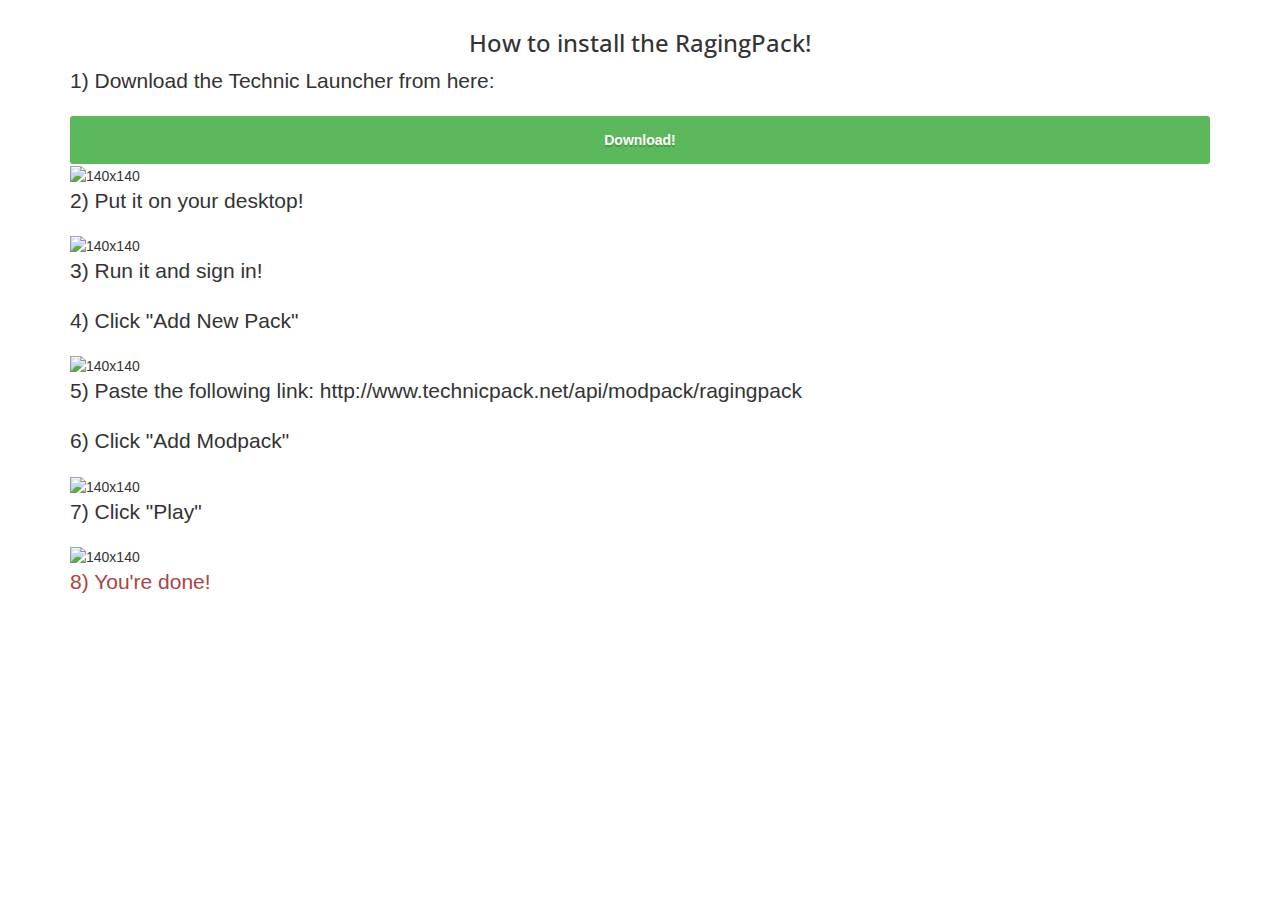
==== install.html @ 373de661 "Create install.html" ====
<!DOCTYPE html>
<html lang="en">
<head>
	<meta charset="utf-8">
	<meta name="viewport"    content="width=device-width, initial-scale=1.0">
	<meta name="description" content="">
	<meta name="author"      content="">
	
	<title>&raquo; Install Pack</title>
	
	<link rel="stylesheet" media="screen" href="http://fonts.googleapis.com/css?family=Open+Sans:300,400,700">
	<link rel="stylesheet" href="assets/css/bootstrap.min.css">
	<link rel="stylesheet" href="assets/css/font-awesome.min.css">

	<!-- Custom styles for our template -->
	<link rel="stylesheet" href="assets/css/bootstrap-theme.css" media="screen" >
	<link rel="stylesheet" href="assets/css/main.css">

	<!-- HTML5 shim and Respond.js IE8 support of HTML5 elements and media queries -->
	<!--[if lt IE 9]>
	<script src="assets/js/html5shiv.js"></script>
	<script src="assets/js/respond.min.js"></script>
	<![endif]-->
</head>
<body class="home">
<div class="container">
	<div class="row clearfix">
		<div class="col-md-12 column">
			<h3 class="text-center">
				How to install the RagingPack!
			</h3>
			<p class="lead">
				1) Download the Technic Launcher from here:
			</p> <button href="http://www.technicpack.net/download" type="button" class="btn btn-success btn-lg btn-block">Download!</button><img alt="140x140" src="http://i.imgur.com/MSwB4hl.jpg/" />
			<p class="lead">
				2) Put it on your desktop!
			</p><img alt="140x140" src="http://i.imgur.com/Bc2m4mz.jpg/" />
			<p class="lead">
				3) Run it and sign in!
			</p>
			<p class="lead">
				4) Click "Add New Pack"
			</p><img alt="140x140" src="http://i.imgur.com/wedKaaN.jpg/" />
			<p class="lead">
				5) Paste the following link: http://www.technicpack.net/api/modpack/ragingpack
			</p>
			<p class="lead">
				6) Click "Add Modpack"
			</p><img alt="140x140" src="http://i.imgur.com/8T9CTF6.jpg/" />
			<p class="lead">
				7) Click "Play"
			</p><img alt="140x140" src="http://i.imgur.com/r95NJPF.jpg/" />
			<p class="lead text-danger">
				8) You're done!
			</p>
		</div>
	</div>
</div>
---- assets/css/main.css ----
/* Header */
#head { background:#181015 url( http://placehold.it/2000x920/2A0A12) no-repeat; background-size: cover; min-height:520px; text-align: center; padding-top:240px; color:white; font-family:"Open sans", Helvetica, Arial; font-weight:300; }
#head.secondary { height:100px; min-height: 100px; padding-top:0px; }
	#head .lead { font-family:"Open sans", Helvetica, Arial; font-size:44px; margin-bottom:6px; color:white; line-height:1.15em; } 
	#head .tagline { color:rgba(255,255,255,0.75); margin-bottom:25px; }
		#head .tagline a { color:#fff; } 
	#head .btn { margin-bottom:10px;}
	#head .btn-default { text-shadow: none; background:transparent; color:rgba(255,255,255,.5); -webkit-box-shadow:inset 0px 0px 0px 3px rgba(255,255,255,.5); -moz-box-shadow:inset 0px 0px 0px 3px rgba(255,255,255,.5); box-shadow:inset 0px 0px 0px 3px rgba(255,255,255,.5); background: transparent; }
		#head .btn-default:hover,
		#head .btn-default:focus { color:rgba(255,255,255,.8); -webkit-box-shadow:inset 0px 0px 0px 3px rgba(255,255,255,.8); -moz-box-shadow:inset 0px 0px 0px 3px rgba(255,255,255,.8); box-shadow:inset 0px 0px 0px 3px rgba(255,255,255,.8); background: transparent; }
		#head .btn-default:active, 
		#head .btn-default.active { color:#fff; -webkit-box-shadow:inset 0px 0px 0px 3px #fff; -moz-box-shadow:inset 0px 0px 0px 3px #fff; box-shadow:inset 0px 0px 0px 3px #fff; background: transparent; }

@media (max-width: 767px) {
	#head { min-height:420px; padding-top:160px; }
	#head .lead { font-size: 34px; }
}


/* Autohide navbar */
.slideUp { top:-100px; }
.headroom { -webkit-transition: all 0.4s ease-out; -moz-transition: all 0.4s ease-out; -o-transition: all 0.4s ease-out; transition: all 0.4s ease-out; }


/* Highlights (in jumbotron in most cases) */
.highlight { margin-top:40px; }
	.h-caption { text-align: center; } 
	.h-caption i { display:block; font-size: 54px; color:#382526; margin-bottom:36px; }
	.h-caption h4 { color:#382526; font-size: 16px; font-weight: bold; margin-bottom:20px; }
	.h-body { }


/* Typography */
h1, h2, h3, h4, h5, h6 { font-family:"Open sans", Helvetica, Arial; }
h1, .h1, h2, .h2, h3, .h3 { margin-top:30px; } 
blockquote { font-style: italic; font-family: Georgia; color:#999; margin:30px 0 30px; }
label { color: #777; }
.thin { font-weight:300; }
.page-title { margin-top:20px; font-weight:300; }
.text-muted { color:#888; }
.breadcrumb { background:none; padding:0; margin:30px 0 0px 0; }
ul.list-spaces li{ margin-bottom:10px; }

/* Helpers */
.container-full { margin: 0 auto; width: 100%; }
.top-space { margin-top: 60px; }
.top-margin { margin-top:20px; }

img { max-width:100%; }
img.pull-right { margin-left: 10px; }
img.pull-left { margin-right: 10px; }
#map { width:100%; height:280px; }
#social { margin-top:50px; margin-bottom:50px; }
	#social .wrapper { width:340px; margin:0 auto; }

/* Main content block */
.maincontent { }

/* Sidebars */
.sidebar { padding-top:36px; padding-bottom:30px; }
	.sidebar .widget { margin-bottom:20px; }
	.sidebar h1, .sidebar .h1, .sidebar h2, .sidebar .h2, .sidebar h3, .sidebar .h3 { margin-top:20px; } 

/* Footer */
.footer1 { background: #232323; padding: 30px 0 0 0; font-size: 12px; color: #999; }
	.footer1 a { color: #ccc; }
		.footer1 a:hover {color: #fff; }
	.footer1 .widget { margin-bottom:30px; }		
	.footer1 .widget-title { font-size: 17px; font-weight: bold; color: #ccc; margin: 0 0 20px; }
	.footer1 .entry-meta { border-top: 1px solid #ccc; border-bottom: 1px solid #ccc; margin: 0 0 35px 0; padding: 2px 0; color: #888888; font-size: 12px; font-size: 0.75rem; }
		.footer1 .entry-meta a { color: #333333; }
		.footer1 .entry-meta .meta-in { border-top: 1px solid #ccc; border-bottom: 1px solid #ccc; padding: 10px 0; }
	.follow-me-icons { font-size:30px; }		
		.follow-me-icons i { float:left; margin:0 10px 0 0; }		

.footer2 { background: #191919; padding: 15px 0; color: #777; font-size: 12px; }
	.footer2 a { color: #aaa; }
		.footer2 a:hover { color: #fff; }
		.footer2 p { margin: 0; }

	.widget-simplenav { margin-left:-5px; }		
	.widget-simplenav a{ margin:0 5px; }
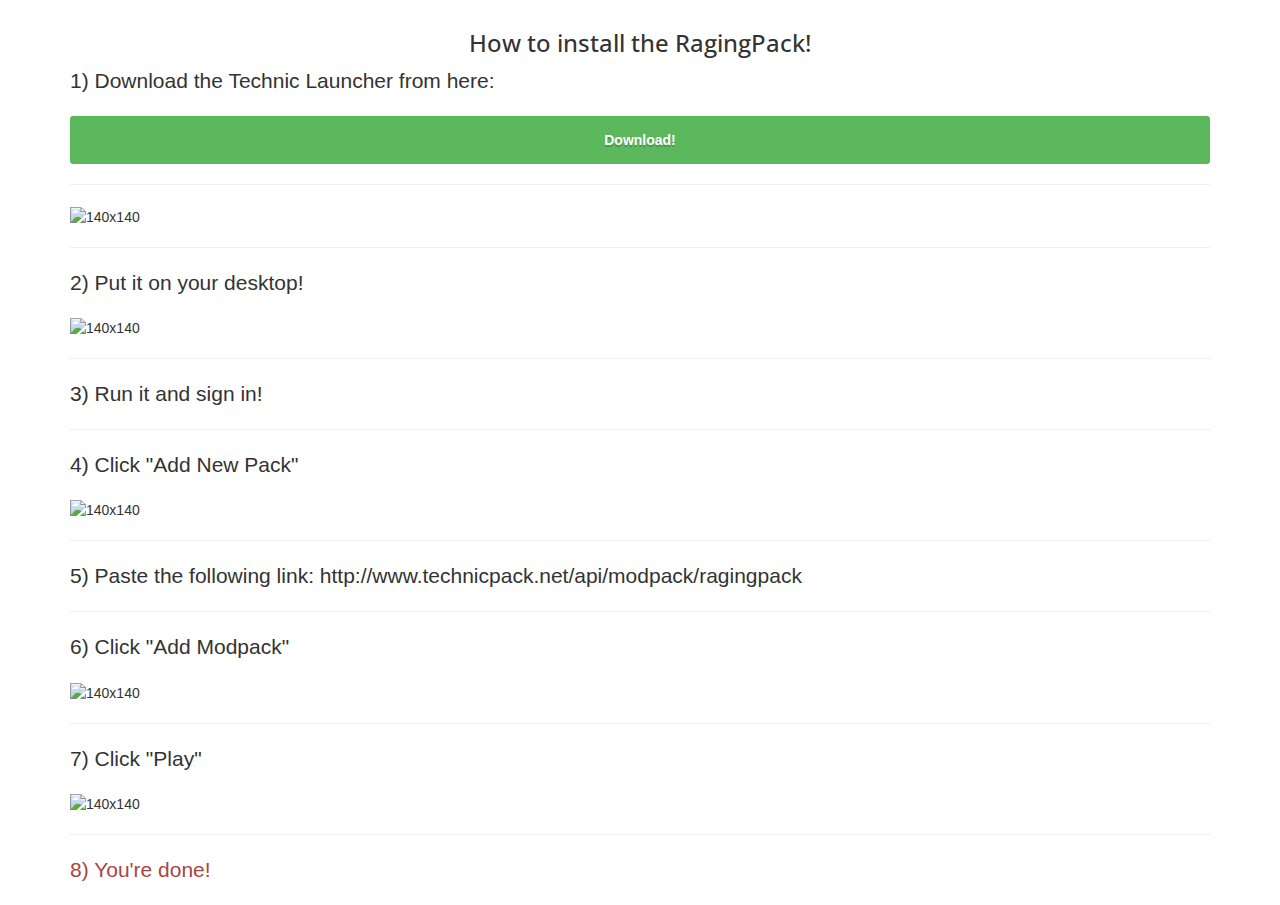
==== commit d8fccc1d: "Update install.html" ====
--- a/install.html
+++ b/install.html
@@ -31,25 +31,32 @@
 			</h3>
 			<p class="lead">
 				1) Download the Technic Launcher from here:
-			</p> <button href="http://www.technicpack.net/download" type="button" class="btn btn-success btn-lg btn-block">Download!</button><img alt="140x140" src="http://i.imgur.com/MSwB4hl.jpg/" />
+			</p> <button href="http://www.technicpack.net/download" type="button" class="btn btn-success btn-lg btn-block">Download!</button><hr><img alt="140x140" src="http://i.imgur.com/MSwB4hl.jpg/" />
+			<hr>
 			<p class="lead">
 				2) Put it on your desktop!
 			</p><img alt="140x140" src="http://i.imgur.com/Bc2m4mz.jpg/" />
+			<hr>
 			<p class="lead">
 				3) Run it and sign in!
 			</p>
+			<hr>
 			<p class="lead">
 				4) Click "Add New Pack"
 			</p><img alt="140x140" src="http://i.imgur.com/wedKaaN.jpg/" />
+			<hr>
 			<p class="lead">
 				5) Paste the following link: http://www.technicpack.net/api/modpack/ragingpack
 			</p>
+			<hr>
 			<p class="lead">
 				6) Click "Add Modpack"
 			</p><img alt="140x140" src="http://i.imgur.com/8T9CTF6.jpg/" />
+			<hr>
 			<p class="lead">
 				7) Click "Play"
 			</p><img alt="140x140" src="http://i.imgur.com/r95NJPF.jpg/" />
+			<hr>
 			<p class="lead text-danger">
 				8) You're done!
 			</p>
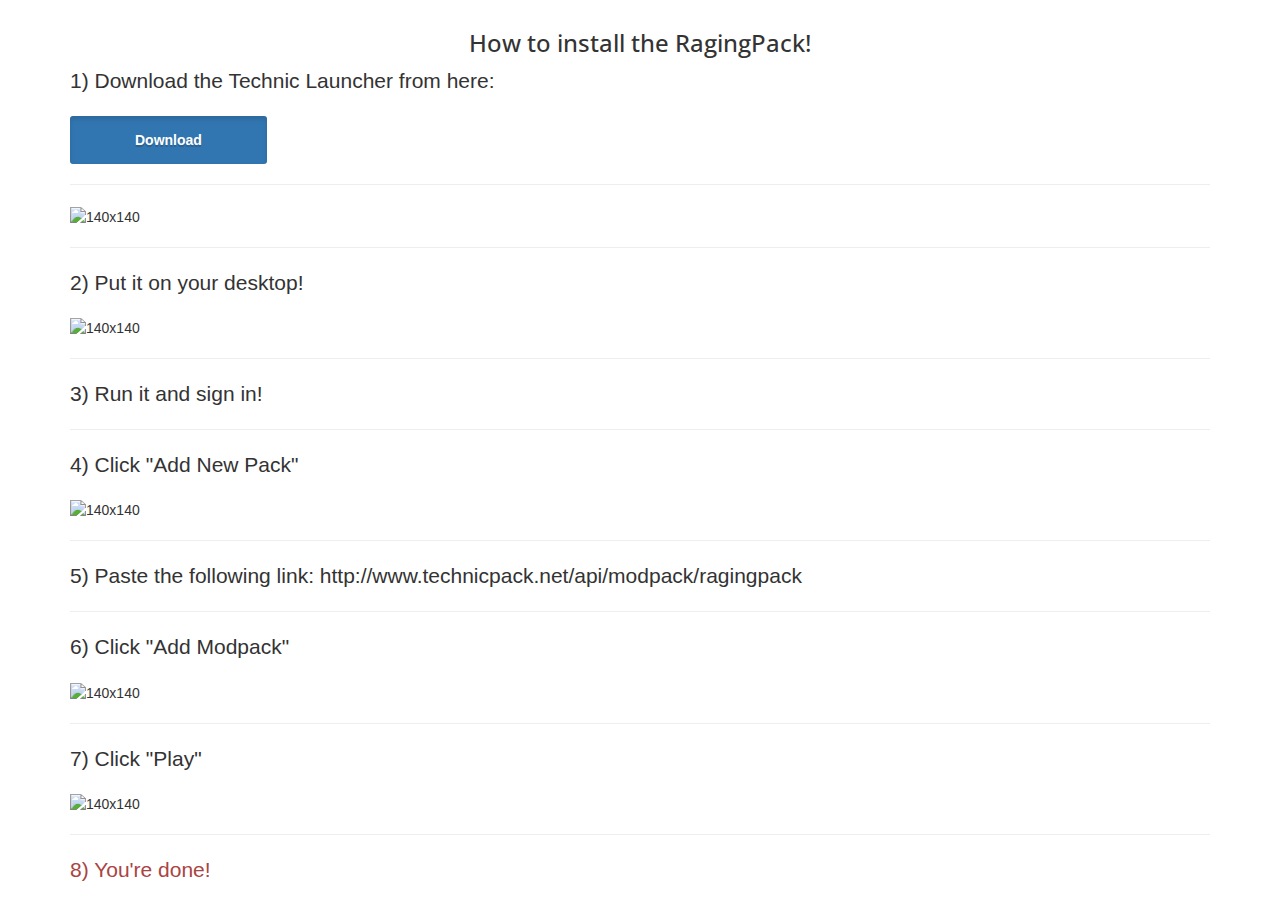
==== commit e8e83b0c: "Update install.html" ====
--- a/install.html
+++ b/install.html
@@ -31,7 +31,7 @@
 			</h3>
 			<p class="lead">
 				1) Download the Technic Launcher from here:
-			</p> <button href="http://www.technicpack.net/download" type="button" class="btn btn-success btn-lg btn-block">Download!</button><hr><img alt="140x140" src="http://i.imgur.com/MSwB4hl.jpg/" />
+			</p> <a href="http://www.technicpack.net/download" class="btn btn-primary btn-lg active" role="button">Download</a><hr><img alt="140x140" src="http://i.imgur.com/MSwB4hl.jpg/" />
 			<hr>
 			<p class="lead">
 				2) Put it on your desktop!
